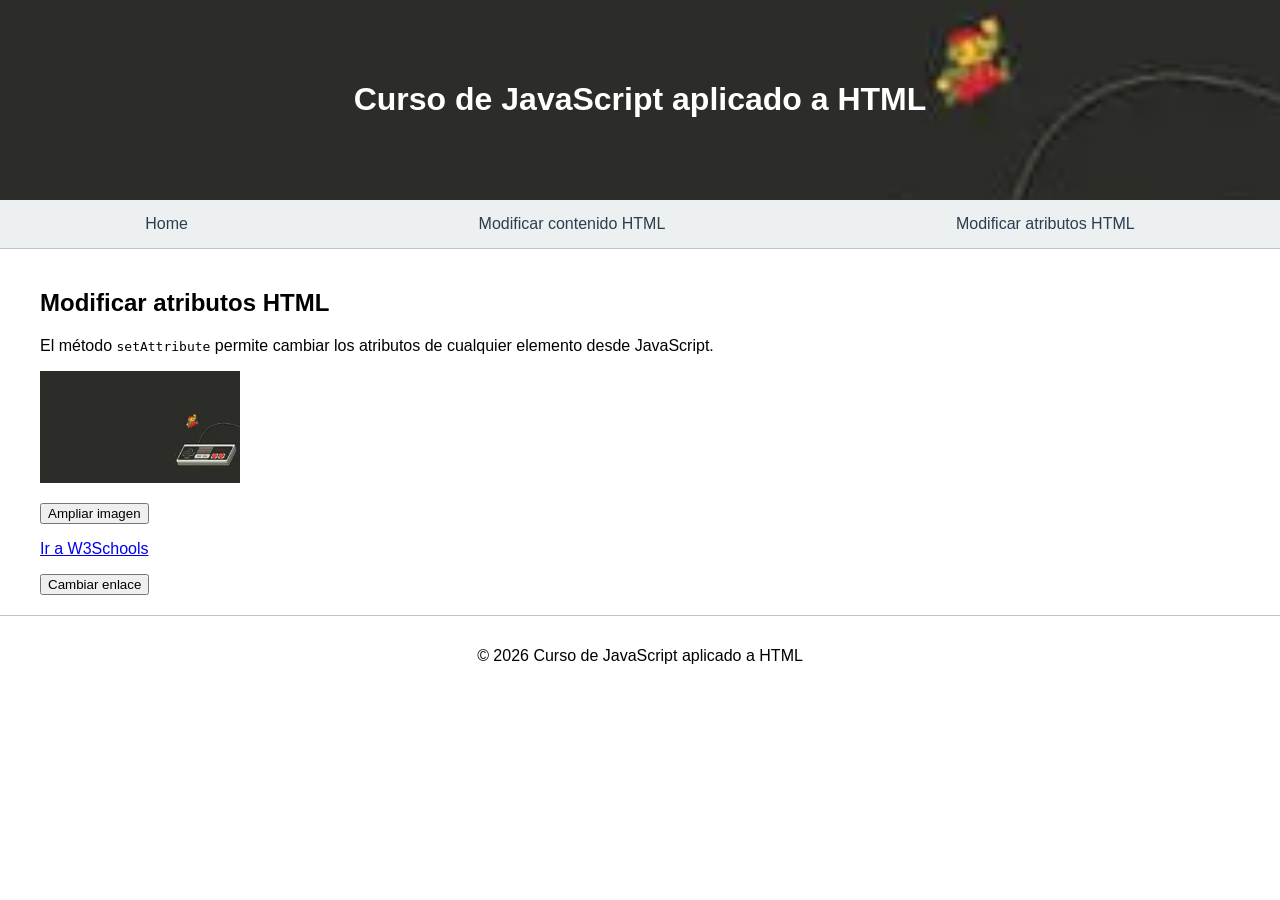
==== atributos.html @ b6cdf842 "Usuario2: añade sección Modificar atributos HTML con ejemplos de setAttribute" ====
<!DOCTYPE html>
<html lang="es">
<head>
  <meta charset="UTF-8">
  <meta name="viewport" content="width=device-width, initial-scale=1.0">
  <title>Modificar atributos HTML</title>
  <link rel="stylesheet" href="css/style.css">
</head>
<body>
  <header>
    <h1>Curso de JavaScript aplicado a HTML</h1>
  </header>

  <nav>
    <ul>
      <li><a href="index.html">Home</a></li>
      <li><a href="contenido.html">Modificar contenido HTML</a></li>
      <li><a href="atributos.html">Modificar atributos HTML</a></li>
    </ul>
  </nav>

  <main>
    <h2>Modificar atributos HTML</h2>
    <p>El método <code>setAttribute</code> permite cambiar los atributos de cualquier elemento desde JavaScript.</p>

    <!-- Ejemplo 1: cambiar el tamaño y el texto alternativo de una imagen -->
    <img id="imagen" src="img/img-fondo.webp" width="200" alt="Imagen pequeña">
    <p><button type="button" onclick="ampliarImagen()">Ampliar imagen</button></p>

    <!-- Ejemplo 2: cambiar el destino de un enlace -->
    <p><a id="enlace" href="https://www.w3schools.com">Ir a W3Schools</a></p>
    <button type="button" onclick="cambiarEnlace()">Cambiar enlace</button>

    <script>
      // setAttribute(nombre, valor) modifica un atributo existente o lo crea
      function ampliarImagen() {
        const imagen = document.getElementById("imagen");
        imagen.setAttribute("width", "400");
        imagen.setAttribute("alt", "Imagen ampliada");
      }

      // Aquí cambiamos el atributo href y el texto del enlace
      function cambiarEnlace() {
        const enlace = document.getElementById("enlace");
        enlace.setAttribute("href", "https://developer.mozilla.org");
        enlace.innerHTML = "Ir a MDN Web Docs";
      }
    </script>
  </main>

  <footer>
    <p>&copy; 2026 Curso de JavaScript aplicado a HTML</p>
  </footer>
</body>
</html>
---- css/style.css ----
body {
  margin: 0;
  font-family: Arial, sans-serif;
}

header {
  background-color: #2c3e50;
  background-image: url("../img/img-fondo.webp");
  background-size: cover;
  background-position: center;
  background-repeat: no-repeat;
  color: white;
  text-align: center;
  padding: 60px 20px;
}

nav ul {
  display: flex;
  justify-content: space-around;
  list-style: none;
  margin: 0;
  padding: 0;
  background-color: #ecf0f1;
  border-bottom: 1px solid #bdc3c7;
}

nav a {
  display: block;
  padding: 15px 20px;
  color: #2c3e50;
  text-decoration: none;
}

main {
  min-height: 300px;
  padding: 20px 40px;
}

footer {
  text-align: center;
  padding: 15px;
  border-top: 1px solid #bdc3c7;
}
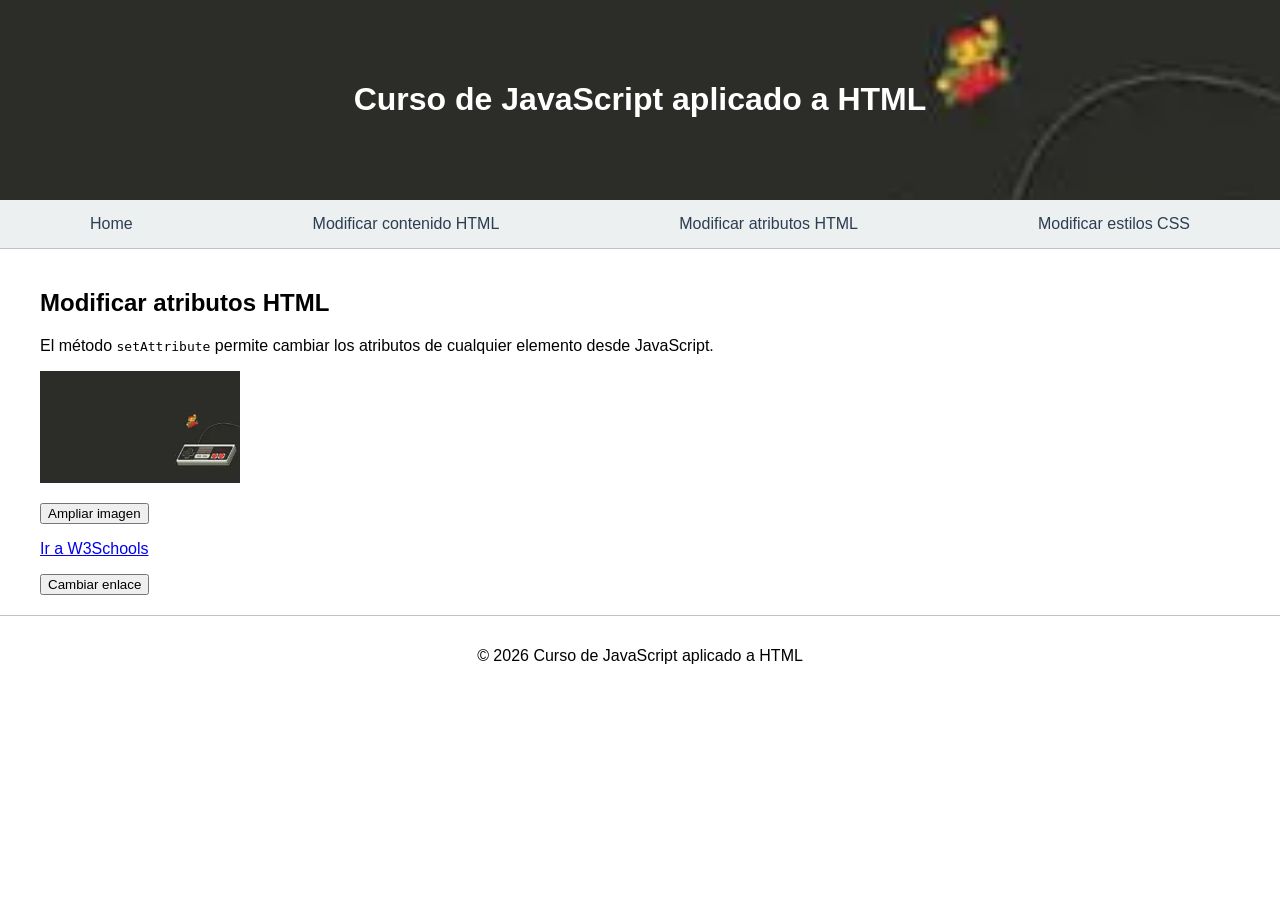
==== commit 24ede4f2: "Usuario3: añade enlace a Modificar estilos CSS en la navegación" ====
--- a/atributos.html
+++ b/atributos.html
@@ -16,6 +16,7 @@
       <li><a href="index.html">Home</a></li>
       <li><a href="contenido.html">Modificar contenido HTML</a></li>
       <li><a href="atributos.html">Modificar atributos HTML</a></li>
+      <li><a href="estilos.html">Modificar estilos CSS</a></li>
     </ul>
   </nav>
 
